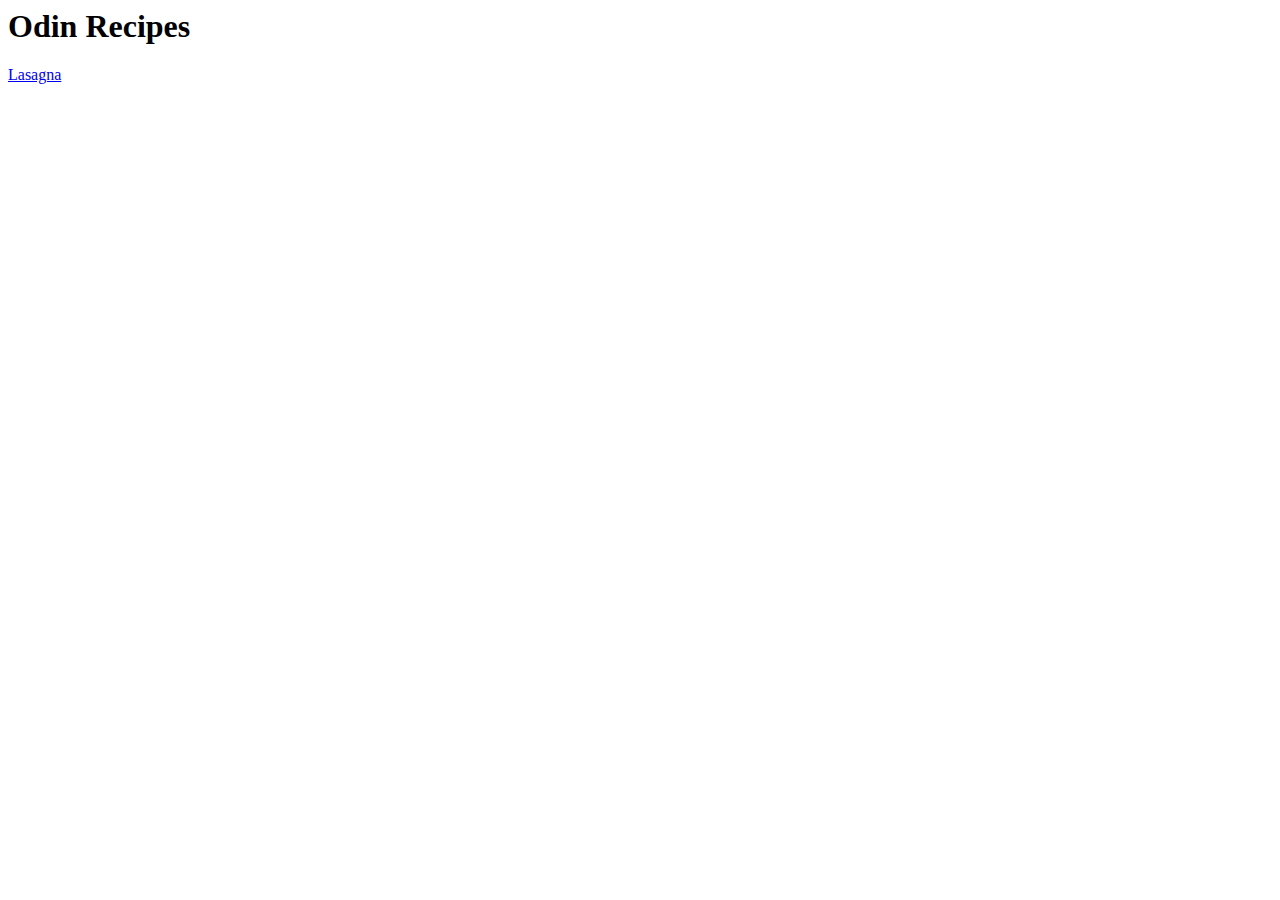
==== index.html @ e5c89d35 "Create base layer" ====
<html lang="en">
<head>
    <meta charset="UTF-8">
    <meta name="viewport" content="width=device-width, initial-scale=1.0">
    <title>Document</title>
</head>
<body>
    <h1>Odin Recipes</h1>
    <a href="./recipes/lasagna.html">Lasagna</a>
    
</body>
</html>
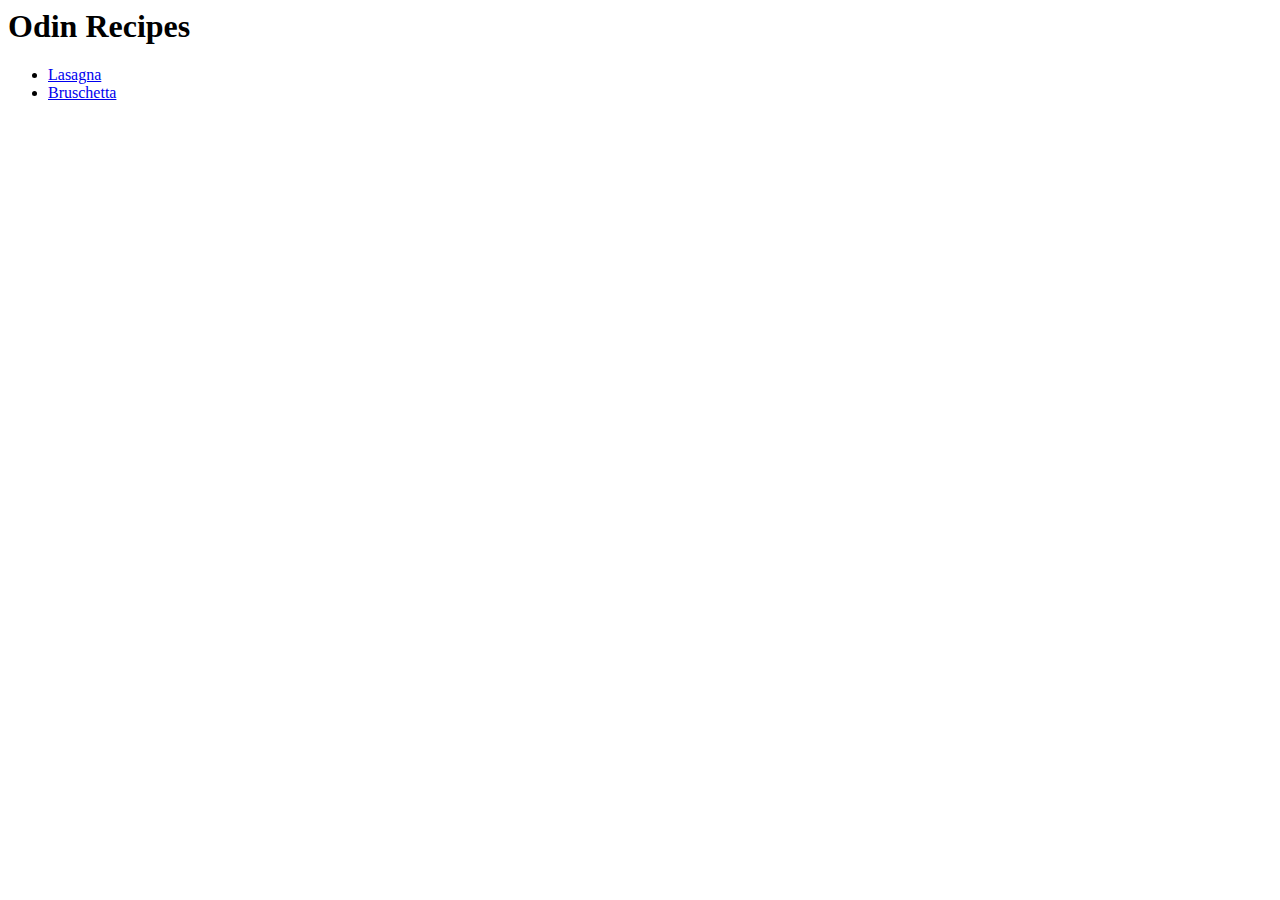
==== commit 51aa7036: "Brsuchetta Recipe" ====
--- a/index.html
+++ b/index.html
@@ -6,7 +6,10 @@
 </head>
 <body>
     <h1>Odin Recipes</h1>
-    <a href="./recipes/lasagna.html">Lasagna</a>
+    <ul>
+        <li><a href="./recipes/lasagna.html">Lasagna</a></li>
+        <li><a href="./recipes/bruschetta.html">Bruschetta</a></li>
+    </ul>    
     
 </body>
 </html>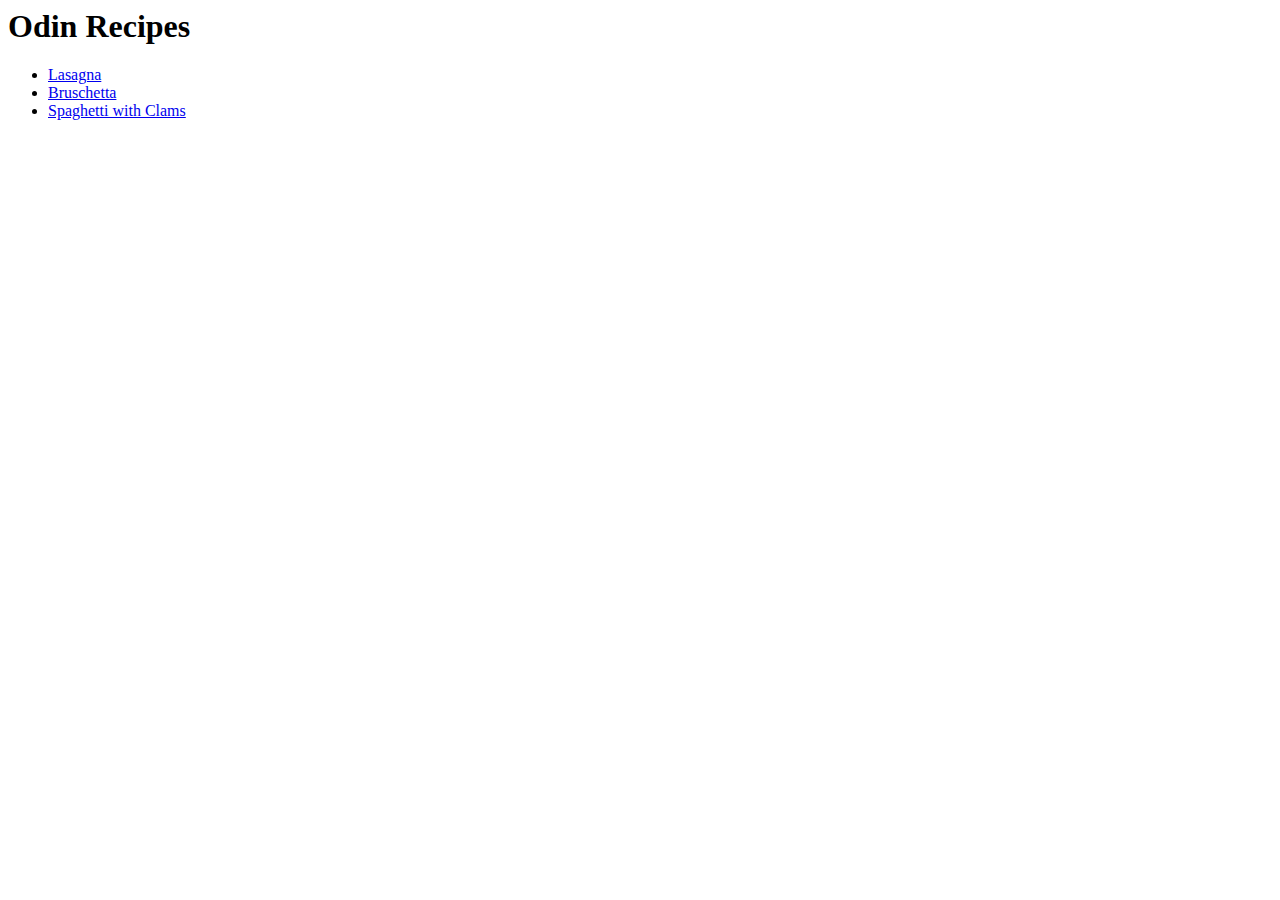
==== commit dec47f91: "New Recipe Spaghetti with clams" ====
--- a/index.html
+++ b/index.html
@@ -9,6 +9,7 @@
     <ul>
         <li><a href="./recipes/lasagna.html">Lasagna</a></li>
         <li><a href="./recipes/bruschetta.html">Bruschetta</a></li>
+        <li><a href="./recipes/spaghetti-alle-vongole.html">Spaghetti with Clams</a></li>
     </ul>    
     
 </body>
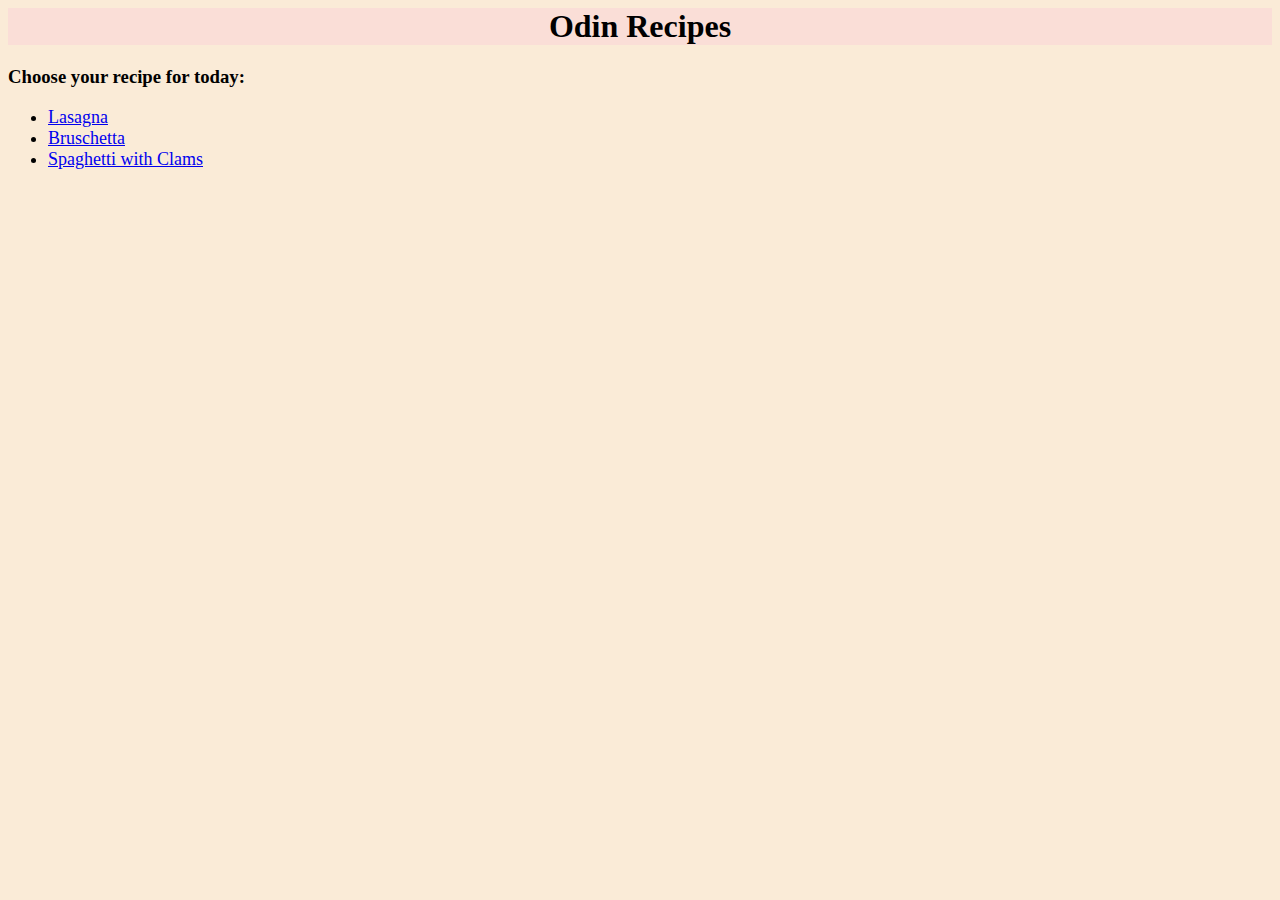
==== commit 2bf2c421: "CSS Support" ====
--- a/index.html
+++ b/index.html
@@ -3,14 +3,21 @@
     <meta charset="UTF-8">
     <meta name="viewport" content="width=device-width, initial-scale=1.0">
     <title>Document</title>
+    <link rel="stylesheet" href="./style.css">
 </head>
 <body>
-    <h1>Odin Recipes</h1>
+    <div class="title">
+        <h1>Odin Recipes</h1>
+    </div>
+    <div class="sub">
+        <h3>Choose your recipe for today:</h3>
+    </div>
+    <div class="list">  
     <ul>
         <li><a href="./recipes/lasagna.html">Lasagna</a></li>
         <li><a href="./recipes/bruschetta.html">Bruschetta</a></li>
         <li><a href="./recipes/spaghetti-alle-vongole.html">Spaghetti with Clams</a></li>
     </ul>    
-    
+    </div>
 </body>
 </html>--- a/style.css
+++ b/style.css
@@ -0,0 +1,21 @@
+*{
+    font-family: tahoma, Times, serif;
+}
+
+body{
+    background-color: #faebd7;
+}
+
+.title{
+    background-color: #FADED7;
+    text-align: center;
+}
+
+.list{
+    font-size: 18px;
+    color: black;
+}
+
+ul{
+    list-style-position: outside;
+}